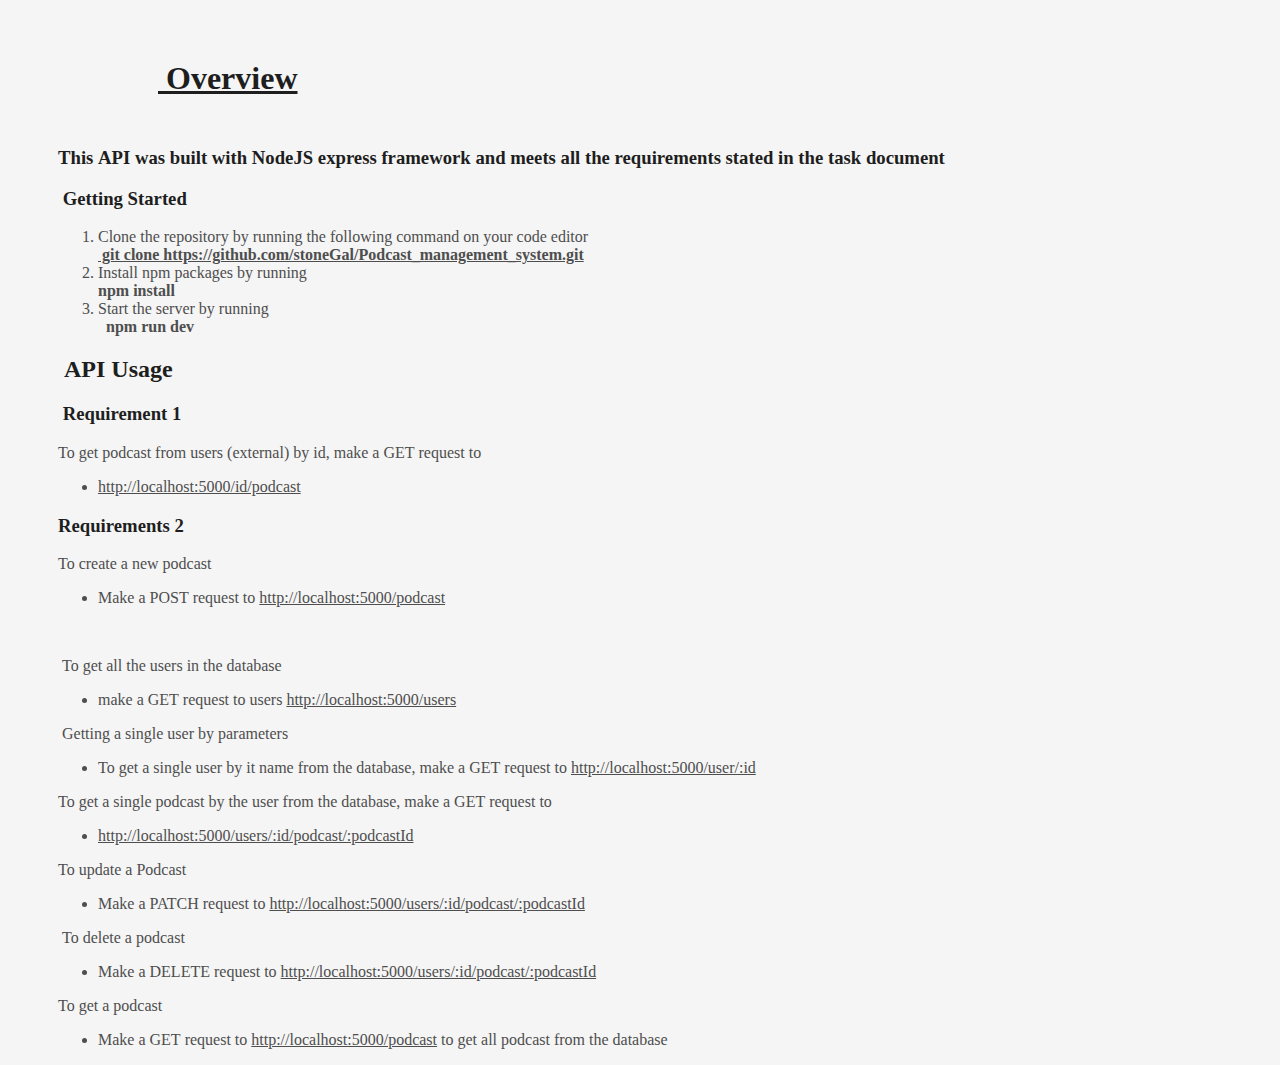
==== podcast.html @ f359d2b1 "first commit" ====
<!DOCTYPE html>
<html lang="en">

<head>
    <meta charset="UTF-8" />
    <meta name="viewport" content="width=device-width, initial-scale=1.0" />
    <title>Document</title>
     <!-- Favicons -->
  <link href="assets/img/favicon.png" rel="icon">
  <link href="assets/img/apple-touch-icon.png" rel="apple-touch-icon">
    <link href="assets/css/style.css" rel="stylesheet">
</head>

<body>
    <div >
        <h1 class="podcast"> Overview</h1>
        <div>
            <h3  class="getstart">
                This API was built with NodeJS express framework and meets all the requirements stated in the task document
            </h3>

            <div class="getstart">

            <h3> Getting Started</h3>
            <ol>
                <li>
                    Clone the repository by running the following command on your code editor <br />
                   <strong><u> git clone https://github.com/stoneGal/Podcast_management_system.git</u></strong> 
                </li>
                <li>
                    Install npm packages by running <br />
                   <strong>npm install</strong>  
                </li>
                <li>
                    Start the server by running <br />
                    <strong>  npm run dev</strong> 
                </li>
            </ol>
            <h2> API Usage</h2>
       
        <div>
            <h3> Requirement 1</h3>
        </div>

        <div>
            <p>To get podcast from users (external) by id, make a GET request to</p>
            <ul>
                <li><u>http://localhost:5000/id/podcast</u> </li>
            </ul>

            <h3>Requirements 2</h3>

            <p> To create a new podcast </p>
            <ul>
                <li> Make a POST request to <u> http://localhost:5000/podcast</u> </li>
            </ul>  
            <p>
                 To get all the users in the database</p>
            <ul>
                <li>make a GET request to users
                    <u> http://localhost:5000/users</u></li>
            </ul>
            <p> Getting a single user by parameters</p>
            <ul>
                <li> To get a single user by it name from the database, make a GET request to
                    <u>http://localhost:5000/user/:id</u> </li>
            </ul>
        </div>
        <div>
            <p>To get a single podcast by the user from the database, make a GET request to</p>
            <ul>
                <li><u>http://localhost:5000/users/:id/podcast/:podcastId</u> </li>
            </ul>
        </div>
        <div>
            <p>To update a Podcast</p>
            <ul>
                <li> Make a PATCH request to
                    <u> http://localhost:5000/users/:id/podcast/:podcastId</u></li>
            </ul>
        </div>

        <div>
            <p> To delete a podcast</p>
            <ul>
                <li> Make a DELETE request to <u> http://localhost:5000/users/:id/podcast/:podcastId</u> </li>
            </ul>
        </div>
        <div>
            <p>To get a podcast</p>
            <ul>
                <li> Make a GET request to
                    <u> http://localhost:5000/podcast</u>
                    to get all podcast from the database</li>

            </ul>
        </div>
    </div>
</div>
    </div>
</body>

</html>
---- assets/css/style.css ----
/**
* Template Name: DevFolio - v2.3.0
* Template URL: https://bootstrapmade.com/devfolio-bootstrap-portfolio-html-template/
* Author: BootstrapMade.com
* License: https://bootstrapmade.com/license/
*/

/*--------------------------------------------------------------
# General
--------------------------------------------------------------*/
body {
  background-color: #f5f5f5;
  color: #4e4e4e;
}

h1,
h2,
h3,
h4,
h5,
h6 {
  color: #1e1e1e;
}

a {
  color: #1e1e1e;
  transition: all 0.5s ease-in-out;
}

a:hover {
  color: #0078ff;
  text-decoration: none;
  transition: all 0.5s ease-in-out;
}

.p-r {
  position: relative;
}

.color-a {
  color: #0078ff;
}

.color-d {
  color: #f5f5f5;
}

.color-text-a {
  color: #4e4e4e;
}

.box-shadow,
.paralax-mf,
.service-box,
.work-box,
.card-blog {
  box-shadow: 0 13px 8px -10px rgba(0, 0, 0, 0.1);
}

.box-shadow-a,
.button:hover {
  box-shadow: 0 0 0 4px #cde1f8;
}

.display-5 {
  font-size: 2.5rem;
  font-weight: 300;
  line-height: 1.1;
}

.display-6 {
  font-size: 2rem;
  font-weight: 300;
  line-height: 1.1;
}

.avatar {
  width: 32px;
  height: 32px;
  margin-right: 4px;
  overflow: hidden;
}

.bg-image {
  background-repeat: no-repeat;
  background-attachment: fixed;
  background-size: cover;
  background-position: center center;
}

@media (max-width: 1024px) {
  .bg-image {
    background-attachment: scroll;
  }
}

.overlay-mf {
  background-color: #0078ff;
}

.overlay-mf {
  position: absolute;
  top: 0;
  left: 0px;
  padding: 0;
  height: 100%;
  width: 100%;
  opacity: 0.7;
}

.paralax-mf {
  position: relative;
  padding: 8rem 0;
}

.display-table {
  width: 100%;
  height: 100%;
  display: table;
}

.table-cell {
  display: table-cell;
  vertical-align: middle;
}

/*--/ Sections /--*/
.sect-4 {
  padding: 4rem 0;
}

.sect-pt4 {
  padding-top: 4rem;
}

.sect-mt4 {
  margin-top: 4rem;
}

/*--/ Title s /--*/
.title-s {
  font-weight: 600;
  color: #1e1e1e;
  font-size: 1.1rem;
}

/*--/ Title A /--*/
.title-box {
  margin-bottom: 4rem;
}

.title-a {
  font-size: 3rem;
  font-weight: bold;
  text-transform: uppercase;
}

.line-mf {
  width: 40px;
  height: 5px;
  background-color: #0078ff;
  margin: 0 auto;
}

/*--/ Title Left /--*/
.title-box-2 {
  margin-bottom: 3rem;
}

.title-left {
  font-size: 2rem;
  position: relative;
}

.title-left:before {
  content: '';
  position: absolute;
  height: 3px;
  background-color: #0078ff;
  width: 100px;
  bottom: -12px;
}

/*------/ Box /------*/
.box-pl2 {
  padding-left: 2rem;
}

.box-shadow-full {
  padding: 3rem 1.25rem;
  position: relative;
  background-color: #fff;
  margin-bottom: 3rem;
  z-index: 2;
  box-shadow: 0 1px 1px 0 rgba(0, 0, 0, 0.06), 0 2px 5px 0 rgba(0, 0, 0, 0.2);
}

@media (min-width: 768px) {
  .box-shadow-full {
    padding: 3rem;
  }
}

/*------/ Socials /------*/
.socials {
  padding: 1.5rem 0;
}

.socials ul li {
  display: inline-block;
}

.socials .ico-circle {
  height: 40px;
  width: 40px;
  font-size: 1.7rem;
  border-radius: 50%;
  line-height: 1.4;
  margin: 0 15px 0 0;
  box-shadow: 0 0 0 3px #0078ff;
  transition: all 500ms ease;
}

.socials .ico-circle:hover {
  background-color: #0078ff;
  color: #fff;
  box-shadow: 0 0 0 3px #cde1f8;
  transition: all 500ms ease;
}

/*------/ Ul resect /------*/
.ul-resect,
.socials ul,
.list-ico,
.blog-wrapper .post-meta ul,
.box-comments .list-comments,
.widget-sidebar .list-sidebar,
.widget-tags ul {
  list-style: none;
  padding-left: 0;
  margin-bottom: 0;
}

.list-ico {
  line-height: 2;
}

.list-ico span {
  color: #0078ff;
  margin-right: 10px;
}

/*------/ Ico Circle /------*/
.ico-circle {
  height: 100px;
  width: 100px;
  font-size: 2rem;
  border-radius: 50%;
  line-height: 1.55;
  margin: 0 auto;
  text-align: center;
  box-shadow: 0 0 0 10px #0078ff;
  display: block;
}

/*------/ Owl Carousel /------*/
.owl-theme .owl-dots {
  text-align: center;
  margin-top: 18px;
}

.owl-theme .owl-dots .owl-dot {
  display: inline-block;
}

.owl-theme .owl-dots .owl-dot span {
  width: 18px;
  height: 7px;
  margin: 5px 5px;
  background: #cde1f8;
  border: 0px solid #cde1f8;
  display: block;
  transition: all 0.6s ease-in-out;
  cursor: pointer;
}

.owl-theme .owl-dots .owl-dot:hover span {
  background-color: #cde1f8;
}

.owl-theme .owl-dots .owl-dot.active span {
  background-color: #1b1b1b;
  width: 25px;
}

/*--/ Scrolltop s /--*/
.scrolltop-mf {
  position: relative;
  display: none;
}

.scrolltop-mf span {
  z-index: 999;
  position: fixed;
  width: 42px;
  height: 42px;
  background-color: #0078ff;
  opacity: 0.7;
  font-size: 1.6rem;
  line-height: 1.5;
  text-align: center;
  color: #fff;
  top: auto;
  left: auto;
  right: 30px;
  bottom: 50px;
  cursor: pointer;
  border-radius: 50%;
}

/*------/ Back to top button /------*/
.back-to-top {
  position: fixed;
  display: none;
  background: #0078ff;
  color: #fff;
  width: 44px;
  height: 44px;
  text-align: center;
  line-height: 1;
  font-size: 16px;
  border-radius: 50%;
  right: 15px;
  bottom: 15px;
  transition: background 0.5s;
  z-index: 11;
}

.back-to-top i {
  padding-top: 12px;
  color: #fff;
}

@media (max-width: 768px) {
  .back-to-top {
    bottom: 15px;
  }
}

/*------/ Prelaoder /------*/
#preloader {
  position: fixed;
  top: 0;
  left: 0;
  right: 0;
  bottom: 0;
  z-index: 9999;
  overflow: hidden;
  background: #fff;
}

#preloader:before {
  content: '';
  position: fixed;
  top: calc(50% - 30px);
  left: calc(50% - 30px);
  border: 6px solid #f2f2f2;
  border-top: 6px solid #0078ff;
  border-radius: 50%;
  width: 60px;
  height: 60px;
  -webkit-animation: animate-preloader 1s linear infinite;
  animation: animate-preloader 1s linear infinite;
}

@-webkit-keyframes animate-preloader {
  0% {
    transform: rotate(0deg);
  }
  100% {
    transform: rotate(360deg);
  }
}

@keyframes animate-preloader {
  0% {
    transform: rotate(0deg);
  }
  100% {
    transform: rotate(360deg);
  }
}

/*------/ Button /------*/
.button {
  display: inline-block;
  padding: 0.3rem 0.6rem;
  text-align: center;
  vertical-align: middle;
  -webkit-user-select: none;
  -moz-user-select: none;
  -ms-user-select: none;
  user-select: none;
  font-size: 1rem;
  border-radius: 0.3rem;
  border: 1px solid transparent;
  transition: all 500ms ease;
  cursor: pointer;
}

.button:focus {
  outline: 0;
}

.button:hover {
  background-color: #0062d3;
  color: #fff;
  transition: all 500ms ease;
}

.button-a {
  background-color: #0078ff;
  color: #fff;
  border-color: #cde1f8;
}

.button-big {
  padding: 0.9rem 2.3rem;
  font-size: 1.2rem;
}

.button-rouded {
  border-radius: 5rem;
}

.btn-lg {
  padding: 0.5rem 1rem;
  font-size: 1.25rem;
  line-height: 1.5;
  border-radius: 0.3rem;
}

/*--------------------------------------------------------------
# Nav Bar
--------------------------------------------------------------*/
.navbar-b {
  transition: all 0.5s ease-in-out;
  background-color: transparent;
  padding-top: 1.563rem;
  padding-bottom: 1.563rem;
}

.navbar-b.navbar-reduce {
  box-shadow: 0px 6px 9px 0px rgba(0, 0, 0, 0.06);
}

.navbar-b.navbar-trans .nav-item,
.navbar-b.navbar-reduce .nav-item {
  position: relative;
  padding-right: 10px;
  padding-left: 0;
}

@media (min-width: 768px) {
  .navbar-b.navbar-trans .nav-item,
  .navbar-b.navbar-reduce .nav-item {
    padding-left: 10px;
  }
}

.navbar-b.navbar-trans .nav-link,
.navbar-b.navbar-reduce .nav-link {
  color: #fff;
  text-transform: uppercase;
  font-weight: 600;
}

.navbar-b.navbar-trans .nav-link:before,
.navbar-b.navbar-reduce .nav-link:before {
  content: '';
  position: absolute;
  margin-left: 0px;
  width: 0%;
  bottom: 0;
  left: 0;
  height: 2px;
  transition: all 500ms ease;
}

@media (min-width: 768px) {
  .navbar-b.navbar-trans .nav-link:before,
  .navbar-b.navbar-reduce .nav-link:before {
    margin-left: 18px;
  }
}

.navbar-b.navbar-trans .nav-link:hover,
.navbar-b.navbar-reduce .nav-link:hover {
  color: #1b1b1b;
}

.navbar-b.navbar-trans .nav-link:hover:before,
.navbar-b.navbar-reduce .nav-link:hover:before {
  width: 35px;
}

.navbar-b.navbar-trans .show > .nav-link:before,
.navbar-b.navbar-trans .active > .nav-link:before,
.navbar-b.navbar-trans .nav-link.show:before,
.navbar-b.navbar-trans .nav-link.active:before,
.navbar-b.navbar-reduce .show > .nav-link:before,
.navbar-b.navbar-reduce .active > .nav-link:before,
.navbar-b.navbar-reduce .nav-link.show:before,
.navbar-b.navbar-reduce .nav-link.active:before {
  width: 35px;
}

.navbar-b.navbar-trans .nav-link:before {
  background-color: #fff;
}

.navbar-b.navbar-trans .nav-link:hover {
  color: #fff;
}

.navbar-b.navbar-trans .show > .nav-link,
.navbar-b.navbar-trans .active > .nav-link,
.navbar-b.navbar-trans .nav-link.show,
.navbar-b.navbar-trans .nav-link.active {
  color: #fff;
}

.navbar-b.navbar-reduce {
  transition: all 0.5s ease-in-out;
  background-color: #fff;
  padding-top: 15px;
  padding-bottom: 15px;
}

.navbar-b.navbar-reduce .nav-link {
  color: #0078ff;
}

.navbar-b.navbar-reduce .nav-link:before {
  background-color: #0078ff;
}

.navbar-b.navbar-reduce .nav-link:hover {
  color: #0078ff;
}

.navbar-b.navbar-reduce .show > .nav-link,
.navbar-b.navbar-reduce .active > .nav-link,
.navbar-b.navbar-reduce .nav-link.show,
.navbar-b.navbar-reduce .nav-link.active {
  color: #0078ff;
}

.navbar-b.navbar-reduce .navbar-brand {
  color: #0078ff;
}

.navbar-b.navbar-reduce .navbar-toggler span {
  background-color: #1b1b1b;
}

.navbar-b .navbar-brand {
  color: #fff;
  font-size: 1.6rem;
  font-weight: 600;
}

.navbar-b .navbar-nav .dropdown-item.show .dropdown-menu,
.navbar-b .dropdown.show .dropdown-menu,
.navbar-b .dropdown-btn.show .dropdown-menu {
  transform: translate3d(0px, 0px, 0px);
  visibility: visible !important;
}

.navbar-b .dropdown-menu {
  margin: 1.12rem 0 0;
  border-radius: 0;
}

.navbar-b .dropdown-menu .dropdown-item {
  padding: 0.7rem 1.7rem;
  transition: all 500ms ease;
}

.navbar-b .dropdown-menu .dropdown-item:hover {
  background-color: #0078ff;
  color: #fff;
  transition: all 500ms ease;
}

.navbar-b .dropdown-menu .dropdown-item.active {
  background-color: #0078ff;
}

/*--/ Hamburger Navbar /--*/
.navbar-toggler {
  position: relative;
}

.navbar-toggler:focus,
.navbar-toggler:active {
  outline: 0;
}

.navbar-toggler span {
  display: block;
  background-color: #fff;
  height: 3px;
  width: 25px;
  margin-top: 4px;
  margin-bottom: 4px;
  transform: rotate(0deg);
  left: 0;
  opacity: 1;
}

.navbar-toggler span:nth-child(1),
.navbar-toggler span:nth-child(3) {
  transition: transform 0.35s ease-in-out;
}

.navbar-toggler:not(.collapsed) span:nth-child(1) {
  position: absolute;
  left: 12px;
  top: 10px;
  transform: rotate(135deg);
  opacity: 0.9;
}

.navbar-toggler:not(.collapsed) span:nth-child(2) {
  height: 12px;
  visibility: hidden;
  background-color: transparent;
}

.navbar-toggler:not(.collapsed) span:nth-child(3) {
  position: absolute;
  left: 12px;
  top: 10px;
  transform: rotate(-135deg);
  opacity: 0.9;
}

/*--------------------------------------------------------------
# Intro Section
--------------------------------------------------------------*/
.intro {
  height: 100vh;
  position: relative;
  color: #fff;
}

.intro .intro-content {
  text-align: center;
  position: absolute;
}

.intro .overlay-itro {
  background-color: rgba(0, 0, 0, 0.6);
  position: absolute;
  top: 0;
  left: 0px;
  padding: 0;
  height: 100%;
  width: 100%;
  opacity: 0.9;
}

.intro .intro-title {
  color: #fff;
  font-weight: 600;
  font-size: 3rem;
}

@media (min-width: 768px) {
  .intro .intro-title {
    font-size: 4.5rem;
  }
}

.intro .intro-subtitle {
  font-size: 1.5rem;
  font-weight: 300;
}

@media (min-width: 768px) {
  .intro .intro-subtitle {
    font-size: 2.5rem;
  }
}

.intro .text-slider-items {
  display: none;
}

.intro-single {
  height: 350px;
}

.intro-single .intro-content {
  margin-top: 30px;
}

.intro-single .intro-title {
  text-transform: uppercase;
  font-size: 3rem;
}

@media (min-width: 768px) {
  .intro-single .intro-title {
    font-size: 3.5rem;
  }
}

.intro-single .breadcrumb {
  background-color: transparent;
  color: #0078ff;
}

.intro-single .breadcrumb .breadcrumb-item:before {
  color: #cde1f8;
}

.intro-single .breadcrumb .breadcrumb-item.active {
  color: #cde1f8;
}

.intro-single .breadcrumb a {
  color: #fff;
}

/*--------------------------------------------------------------
# About
--------------------------------------------------------------*/
.about-mf .box-shadow-full {
  padding-top: 4rem;
  padding-bottom: 4rem;
}

.about-mf .about-img {
  margin-bottom: 2rem;
}

.about-mf .about-img img {
  margin-left: 10px;
}

@media (min-width: 767px) {
  .about-mf .box-pl2 {
    margin-top: 3rem;
    padding-left: 0rem;
  }
}

.skill-mf span {
  color: #4e4e4e;
}

.skill-mf .progress {
  background-color: #cde1f8;
  margin: 0.5rem 0 1.2rem 0;
  border-radius: 0;
  height: 0.7rem;
}

.skill-mf .progress .progress-bar {
  height: 0.7rem;
  background-color: #0078ff;
}

/*--------------------------------------------------------------
# Services
--------------------------------------------------------------*/
.service-box {
  background-color: #fff;
  padding: 2.5rem 1.3rem;
  border-radius: 1rem;
  margin-bottom: 3rem;
}

.service-box:hover .ico-circle {
  transition: all 500ms ease;
  color: #fff;
  background-color: #0078ff;
  box-shadow: 0 0 0 10px #cde1f8;
}

.service-box .service-ico {
  margin-bottom: 1rem;
  color: #1e1e1e;
}

.service-box .ico-circle {
  transition: all 500ms ease;
  font-size: 4rem;
}

.service-box .s-title {
  font-size: 1.4rem;
  text-transform: uppercase;
  text-align: center;
  padding: 0.4rem 0;
}

.service-box .s-description {
  color: #4e4e4e;
}

/*--------------------------------------------------------------
# Counter
--------------------------------------------------------------*/
.counter-box {
  color: #fff;
  text-align: center;
}

@media (min-width: 577px) {
  .counter-box {
    margin-bottom: 1.8rem;
  }
}

.counter-ico {
  margin-bottom: 1rem;
}

.counter-ico .ico-circle {
  height: 60px;
  width: 60px;
  line-height: 1.8;
  box-shadow: 0 0 0 10px #cde1f8;
}

.counter-num .counter {
  font-size: 2rem;
  margin-bottom: 0;
}

/*--------------------------------------------------------------
# Portfolio
--------------------------------------------------------------*/
.work-box {
  margin-bottom: 3rem;
  -webkit-backface-visibility: hidden;
  backface-visibility: hidden;
  background-color: #fff;
}

.work-box:hover img {
  transform: scale(1.3);
}

.work-img {
  display: block;
  overflow: hidden;
}

.work-img img {
  transition: all 1s;
}

.work-content {
  padding: 2rem 3% 1rem 4%;
}

.boxwork {
  height: 70px;
  width: 70px;
}

.work-content .w-more {
  color: #4e4e4e;
  font-size: 0.8rem;
}

.work-content .w-more .w-ctegory {
  color: #0078ff;
}

.work-content .w-like {
  font-size: 2.5rem;
  color: #0078ff;
  float: right;
}

.work-content .w-like a {
  color: #0078ff;
}

.work-content .w-like .num-like {
  font-size: 0.7rem;
}

.w-title {
  font-size: 1.2rem;
}

/*--------------------------------------------------------------
# Portfolio Details
--------------------------------------------------------------*/
.portfolio-details {
  padding-top: 30px;
}

.portfolio-details .portfolio-details-container {
  position: relative;
}

.portfolio-details .portfolio-details-carousel {
  position: relative;
  z-index: 1;
}

.portfolio-details .portfolio-details-carousel .owl-nav,
.portfolio-details .portfolio-details-carousel .owl-dots {
  margin-top: 5px;
  text-align: left;
}

.portfolio-details .portfolio-details-carousel .owl-dot {
  display: inline-block;
  margin: 0 10px 0 0;
  width: 12px;
  height: 12px;
  border-radius: 50%;
  background-color: #ddd !important;
}

.portfolio-details .portfolio-details-carousel .owl-dot.active {
  background-color: #0078ff !important;
}

.portfolio-details .portfolio-info {
  padding: 30px;
  position: absolute;
  right: 0;
  bottom: -70px;
  background: #fff;
  box-shadow: 0px 2px 15px rgba(0, 0, 0, 0.1);
  z-index: 2;
}

.portfolio-details .portfolio-info h3 {
  font-size: 22px;
  font-weight: 700;
  margin-bottom: 20px;
  padding-bottom: 20px;
  border-bottom: 1px solid #eee;
}

.portfolio-details .portfolio-info ul {
  list-style: none;
  padding: 0;
  font-size: 15px;
}

.portfolio-details .portfolio-info ul li + li {
  margin-top: 10px;
}

.portfolio-details .portfolio-description {
  padding-top: 50px;
}

.portfolio-details .portfolio-description h2 {
  width: 50%;
  font-size: 26px;
  font-weight: 700;
  margin-bottom: 20px;
}

.portfolio-details .portfolio-description p {
  padding: 0 0 0 0;
}

@media (max-width: 768px) {
  .portfolio-details .portfolio-description h2 {
    width: 100%;
  }
  .portfolio-details .portfolio-info {
    position: static;
    margin-top: 30px;
  }
}

/*--------------------------------------------------------------
# Testimonials
--------------------------------------------------------------*/
.testimonials .owl-carousel .owl-item img {
  width: auto;
}

.testimonial-box {
  color: #fff;
  text-align: center;
}

.testimonial-box .author-test {
  margin-top: 1rem;
}

.testimonial-box .author-test img {
  margin: 0 auto;
}

.testimonial-box .author {
  color: #fff;
  text-transform: uppercase;
  font-weight: 600;
  margin: 1rem 0;
  display: block;
  font-size: 1.4rem;
}

.testimonial-box .comit {
  font-size: 2rem;
  color: #0078ff;
  background-color: #fff;
  width: 52px;
  height: 52px;
  display: block;
  margin: 0 auto;
  border-radius: 50%;
  line-height: 1.6;
}

@media (min-width: 768px) {
  .testimonial-box .description {
    padding: 0 5rem;
  }
}

@media (min-width: 992px) {
  .testimonial-box .description {
    padding: 0 8rem;
  }
}

@media (min-width: 1200px) {
  .testimonial-box .description {
    padding: 0 13rem;
  }
}

/*--------------------------------------------------------------
# Contact
--------------------------------------------------------------*/
.footer-paralax {
  padding: 4rem 0 0 0;
}

.contact-mf {
  margin-top: 4rem;
}

@media (min-width: 767px) {
  .contact-mf .box-pl2 {
    margin-top: 3rem;
    padding-left: 0rem;
  }
}

.php-email-form .validate {
  display: none;
  color: red;
  margin: 0 0 15px 0;
  font-weight: 400;
  font-size: 13px;
}

.php-email-form .error-message {
  display: none;
  color: #fff;
  background: #ed3c0d;
  text-align: center;
  padding: 15px;
  font-weight: 600;
}

.php-email-form .sent-message {
  display: none;
  color: #fff;
  background: #18d26e;
  text-align: center;
  padding: 15px;
  font-weight: 600;
}

.php-email-form .loading {
  display: none;
  background: #fff;
  text-align: center;
  padding: 15px;
}

.php-email-form .loading:before {
  content: '';
  display: inline-block;
  border-radius: 50%;
  width: 24px;
  height: 24px;
  margin: 0 10px -6px 0;
  border: 3px solid #18d26e;
  border-top-color: #eee;
  -webkit-animation: animate-loading 1s linear infinite;
  animation: animate-loading 1s linear infinite;
}

.php-email-form input,
.php-email-form textarea {
  border-radius: 0;
  box-shadow: none;
  font-size: 14px;
}

.php-email-form input::focus,
.php-email-form textarea::focus {
  background-color: #0078ff;
}

.php-email-form input {
  padding: 20px 15px;
}

.php-email-form textarea {
  padding: 12px 15px;
  margin-bottom: 0;
}

.php-email-form button[type='submit'] {
  background: #0078ff;
  border: 0;
  padding: 10px 24px;
  color: #fff;
  transition: 0.4s;
}

.php-email-form button[type='submit']:hover {
  background: #3393ff;
}

@-webkit-keyframes animate-loading {
  0% {
    transform: rotate(0deg);
  }
  100% {
    transform: rotate(360deg);
  }
}

@keyframes animate-loading {
  0% {
    transform: rotate(0deg);
  }
  100% {
    transform: rotate(360deg);
  }
}

/*--------------------------------------------------------------
# Blog
--------------------------------------------------------------*/
@media (min-width: 767px) {
  .card-blog {
    margin-bottom: 3rem;
  }
}

.card-blog .card-body {
  position: relative;
}

.card-blog .card-category-box {
  position: absolute;
  text-align: center;
  top: -16px;
  left: 15px;
  right: 15px;
  line-height: 25px;
  overflow: hidden;
}

.card-blog .card-category {
  display: inline-block;
  color: #fff;
  padding: 0 15px 5px;
  overflow: hidden;
  background-color: #0078ff;
  border-radius: 4px;
}

.card-blog .card-category .category {
  color: #fff;
  display: inline-block;
  text-transform: uppercase;
  font-size: 0.7rem;
  letter-spacing: 0.1px;
  margin-bottom: 0;
}

.card-blog .card-title {
  font-size: 1.3rem;
  margin-top: 0.6rem;
}

.card-blog .card-description {
  color: #4e4e4e;
}

.card-blog .post-author {
  display: inline-block;
}

.card-blog .post-date {
  color: #4e4e4e;
  display: inline-block;
  /* float: right; */
}
.resize {
  height: 220px;
  width: 400px;
}
/*--------------------------------------------------------------
# Blog Single
--------------------------------------------------------------*/
.post-box,
.form-comments,
.box-comments,
.widget-sidebar {
  padding: 2rem;
  background-color: #fff;
  margin-bottom: 3rem;
}

@media (min-width: 768px) {
  .post-box,
  .form-comments,
  .box-comments,
  .widget-sidebar {
    padding: 3rem;
  }
}

.blog-wrapper .article-title {
  font-size: 1.5rem;
}

@media (min-width: 768px) {
  .blog-wrapper .article-title {
    font-size: 1.9rem;
  }
}

.blog-wrapper .post-meta {
  margin: 1rem 0;
}

.blog-wrapper .post-meta ul {
  border-left: 4px solid #0078ff;
  margin-top: 1rem;
}

.blog-wrapper .post-meta ul li {
  display: inline-block;
  margin-left: 15px;
}

.blog-wrapper .post-meta ul a {
  color: #0078ff;
}

.blog-wrapper .post-meta ul span {
  color: #1e1e1e;
}

.blog-wrapper .blockquote {
  border-left: 4px solid #0078ff;
  padding: 18px;
  font-style: italic;
}

/*------/ Comments /------*/
.box-comments .list-comments li {
  padding-bottom: 40px;
}

.box-comments .list-comments .comment-avatar {
  display: table-cell;
  vertical-align: top;
}

.box-comments .list-comments .comment-avatar img {
  width: 80px;
  height: 80px;
}

.box-comments .list-comments .comment-author {
  font-size: 1.3rem;
}

@media (min-width: 768px) {
  .box-comments .list-comments .comment-author {
    font-size: 1.5rem;
  }
}

.box-comments .list-comments .comment-details {
  display: table-cell;
  vertical-align: top;
  padding-left: 25px;
}

.box-comments .list-comments a {
  color: #0078ff;
}

.box-comments .list-comments span {
  color: #1e1e1e;
  font-style: italic;
}

.box-comments .comment-children {
  margin-left: 40px;
}

/*------/ Sidebar /------*/
.widget-sidebar .sidebar-title {
  font-size: 1.6rem;
  font-weight: 600;
  border-left: 5px solid #0078ff;
  padding-left: 15px;
  text-transform: uppercase;
  margin-bottom: 1.5rem;
}

.widget-sidebar .list-sidebar li {
  position: relative;
  padding: 6px 0 6px 24px;
}

.widget-sidebar .list-sidebar li:before {
  position: absolute;
  content: '';
  width: 10px;
  height: 1px;
  left: 0;
  background-color: #0078ff;
  top: 20px;
}

.sidebar-search input {
  background-color: #fff;
  border-radius: 0;
  transition: all 0.5s ease-in-out;
}

.sidebar-search .btn-search {
  background-color: #0078ff;
  border-color: #0078ff;
  border-radius: 0;
  padding-left: 20px;
  padding-right: 20px;
}

.widget-tags ul li {
  display: inline-block;
  background-color: #0078ff;
  padding: 0.2rem 0.6rem;
  margin-bottom: 0.5rem;
  border-radius: 15px;
}

.widget-tags ul li a {
  color: #fff;
}

/*--------------------------------------------------------------
# Footer
--------------------------------------------------------------*/
footer {
  text-align: center;
  color: #fff;
  padding: 25px 0;
  background: #0062d3;
}

footer .copyright {
  margin-bottom: 0.3rem;
}

footer .credits {
  margin-bottom: 0;
}

footer .credits a {
  color: #fff;
}
.getstart {
  margin-left: 50px;
}
.podcast {
  margin-left: 150px;
  margin-top: 60px;
  margin-bottom: 50px;
  text-decoration: underline;
}
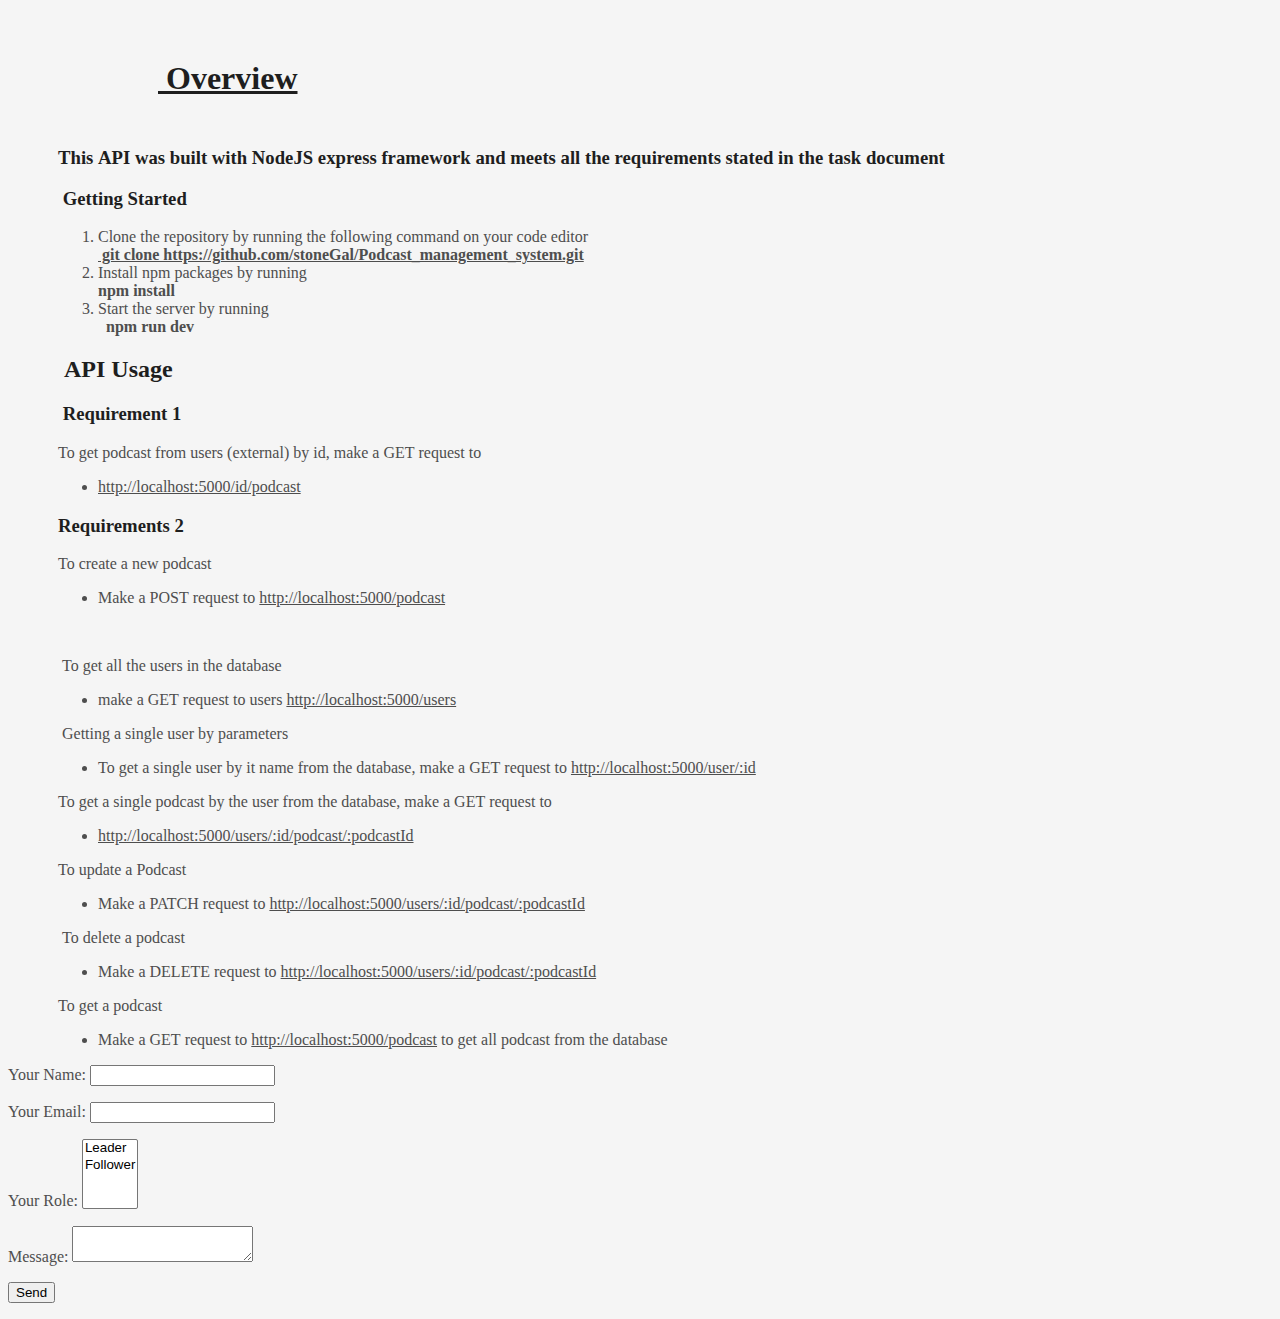
==== commit e6a42279: "email added" ====
--- a/podcast.html
+++ b/podcast.html
@@ -100,4 +100,25 @@
     </div>
 </body>
 
-</html>+</html>
+
+<form name="contact" method="POST" data-netlify="true">
+    <p>
+      <label>Your Name: <input type="text" name="name" /></label>   
+    </p>
+    <p>
+      <label>Your Email: <input type="email" name="email" /></label>
+    </p>
+    <p>
+      <label>Your Role: <select name="role[]" multiple>
+        <option value="leader">Leader</option>
+        <option value="follower">Follower</option>
+      </select></label>
+    </p>
+    <p>
+      <label>Message: <textarea name="message"></textarea></label>
+    </p>
+    <p>
+      <button type="submit">Send</button>
+    </p>
+  </form>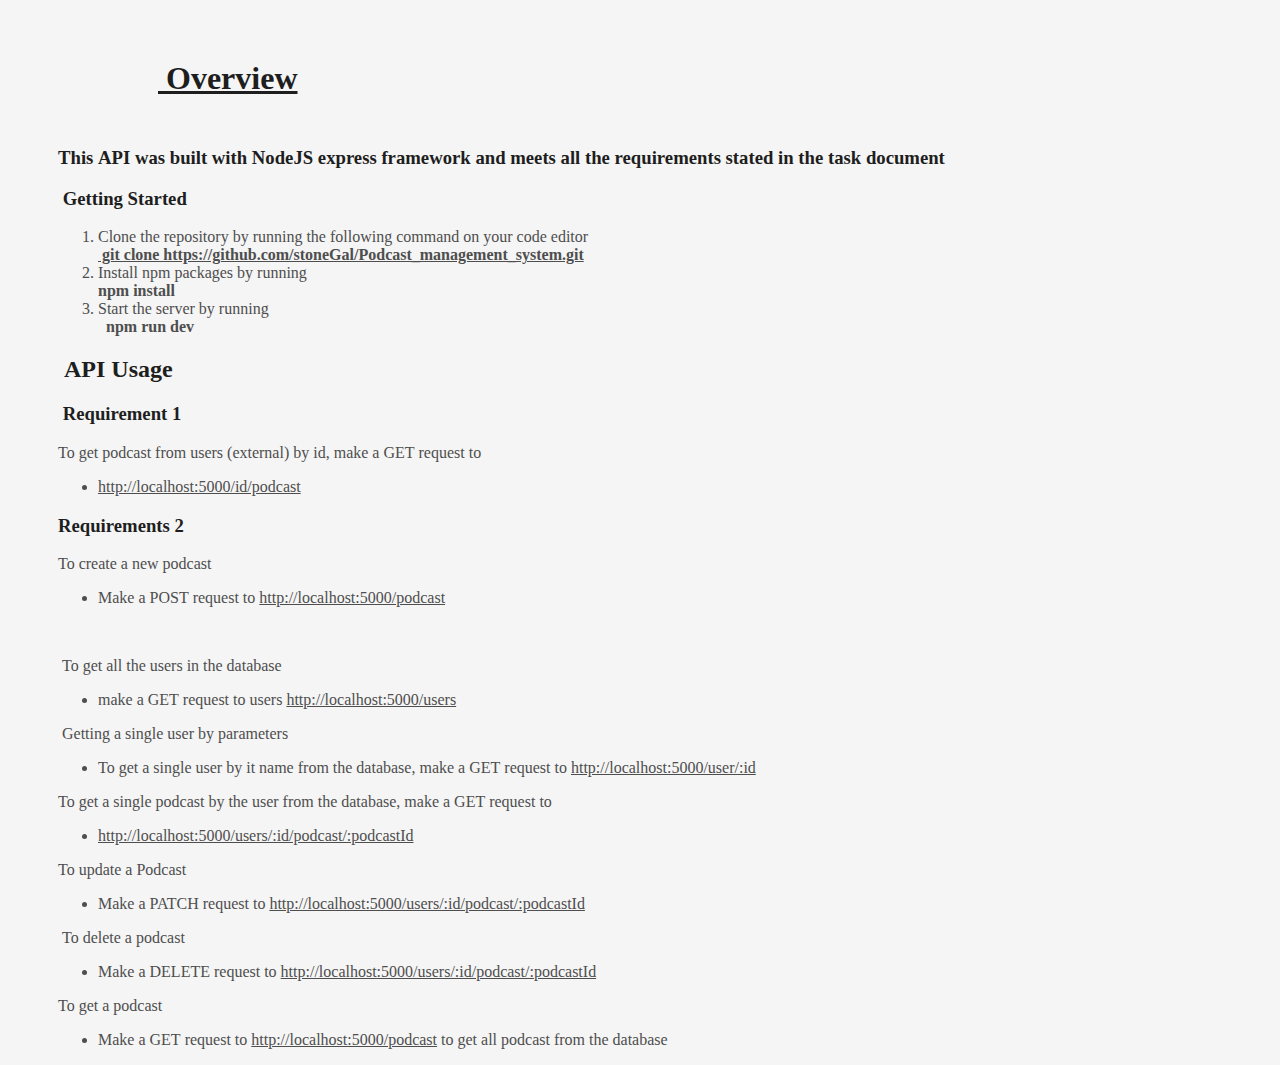
==== commit 52c76c4f: "action added" ====
--- a/podcast.html
+++ b/podcast.html
@@ -102,23 +102,3 @@
 
 </html>
 
-<form name="contact" method="POST" data-netlify="true">
-    <p>
-      <label>Your Name: <input type="text" name="name" /></label>   
-    </p>
-    <p>
-      <label>Your Email: <input type="email" name="email" /></label>
-    </p>
-    <p>
-      <label>Your Role: <select name="role[]" multiple>
-        <option value="leader">Leader</option>
-        <option value="follower">Follower</option>
-      </select></label>
-    </p>
-    <p>
-      <label>Message: <textarea name="message"></textarea></label>
-    </p>
-    <p>
-      <button type="submit">Send</button>
-    </p>
-  </form>